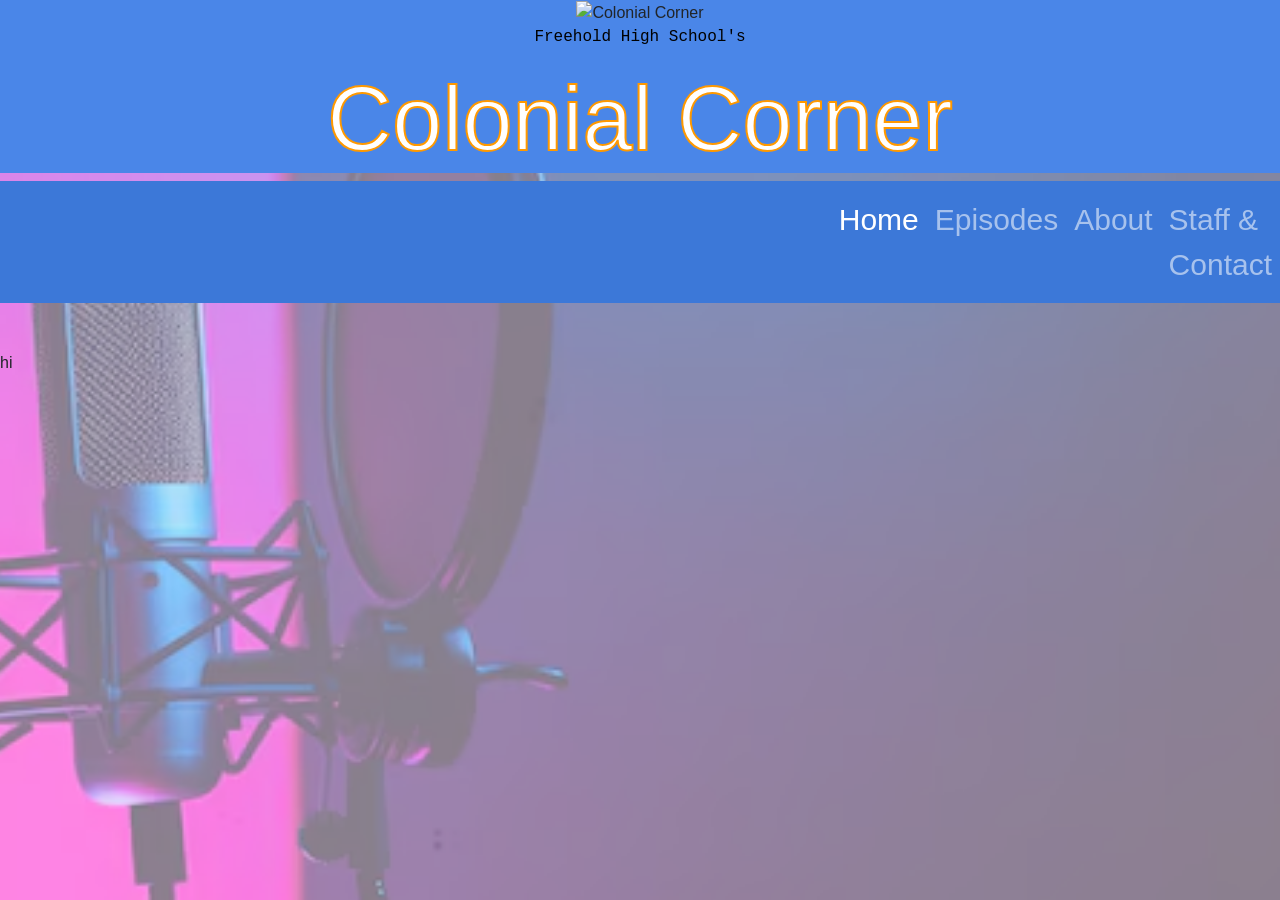
==== about.html @ 4debf23f "Co-authored-by: 1984secant <1984secant@users.noreply.github.com>" ====
<!doctype html>
<html lang="en">

<head>
    <meta charset="utf-8">
    <meta name="viewport" content="width=device-width, initial-scale=1">
    <title>Colonial Corner</title>
    <link href="https://cdn.jsdelivr.net/npm/bootstrap@5.3.3/dist/css/bootstrap.min.css" rel="stylesheet"
        integrity="sha384-QWTKZyjpPEjISv5WaRU9OFeRpok6YctnYmDr5pNlyT2bRjXh0JMhjY6hW+ALEwIH" crossorigin="anonymous">

    <link rel="stylesheet" href="https://cdn.jsdelivr.net/npm/bootstrap-icons@1.11.3/font/bootstrap-icons.css">
    <link rel="stylesheet" href="css/colcorner.css">
    <link rel="stylesheet" href="https://googleapis.com">

</head>

<body>


    <div id="colonial">
        <a class="navbar-brand" href="#">
            <img src="https://tse4.mm.bing.net/th/id/OIP.uNHZJSBBZZOuvNkVQCNeQQHaKE?r=0&rs=1&pid=ImgDetMain&o=7&rm=3"
                alt="Colonial Corner" width="120" height="24">
        </a>
        <p id="fhs">Freehold High School's</p>
        <h1 id="cc">Colonial Corner</h1>
    </div>
    <nav class="navbar navbar-dark navbar-expand-lg sticky-top" style="background-color: #3c78d8ff;">

        <div class="container">

        </div>

        <ul class="navbar-nav">


            <li class="nav-item active">
                <a class="nav-link home-link" href="index.html" id="home-link">Home</a>
            </li>
            <li class="nav-item">
                <a class="nav-link" href="episodes.html" id="episodes-link">Episodes</a>
            </li>
            <li class="nav-item">
                <a class="nav-link" href="about.html" id="about-link">About</a>
            </li>
            <li class="nav-item">
                <a class="nav-link" href="staff.html" id="staff-link">Staff & Contact</a>
            </li>
        </ul>
    </nav>
    <br><br>
    <p> hi</p>
    <script src="https://cdn.jsdelivr.net/npm/bootstrap@5.3.3/dist/js/bootstrap.bundle.min.js"
        integrity="sha384-YvpcrYf0tY3lHB60NNkmXc5s9fDVZLESaAA55NDzOxhy9GkcIdslK1eN7N6jIeHz"
        crossorigin="anonymous"></script>
</body>

</html>
---- css/colcorner.css ----
/** @format */

body {
  background-image: url("/mic.png");
  background-repeat: no-repeat;
  background-attachment: fixed;
  background-size: cover;
  background-position: center;

  font-family: "Comic Sans MS", "Chalkboard SE", "Comic Neue", sans-serif;
}

.nav {
  color: aqua;
}

.blue {
  background-color: #8fbaef;
}

div[class^="col"] {
  min-height: 50px;
}

.container {
  margin: 1px auto;
  width: min(80%, 70.5rem);
}

#colonial {
  background-color: #4a86e8ff;
  text-align: center;
}

#fhs {
  color: black;
  font-family: "Courier New", Courier, monospace;
}

#cc {
  color: #ffffff;
  -webkit-text-stroke: 2px #ff9900;
  font-size: 90px;
}

.welcPage {
  background-color: #0066ff41;
  overflow-wrap: break-word;
  outline: none;
  text-align: center;
}

.img-fluid {
  width: 678px;
  height: 571px;
  align-content: left;
}

.home-link {
  color: #ffffff;
  text-decoration: none;
}

.episodes-link {
  color: #ffffff;
  text-decoration: none;
}

.about-link {
  color: #ffffff;
  text-decoration: none;
}

.staff-link {
  color: #ffffff;
  text-decoration: none;
}

/* 
.colNav {
  display: flex;
  justify-content: center;
  align-items: center;
} */

.navbar {
  font-size: 30px;
}

.soggy {
  width: 50px;
  height: 10px;
}
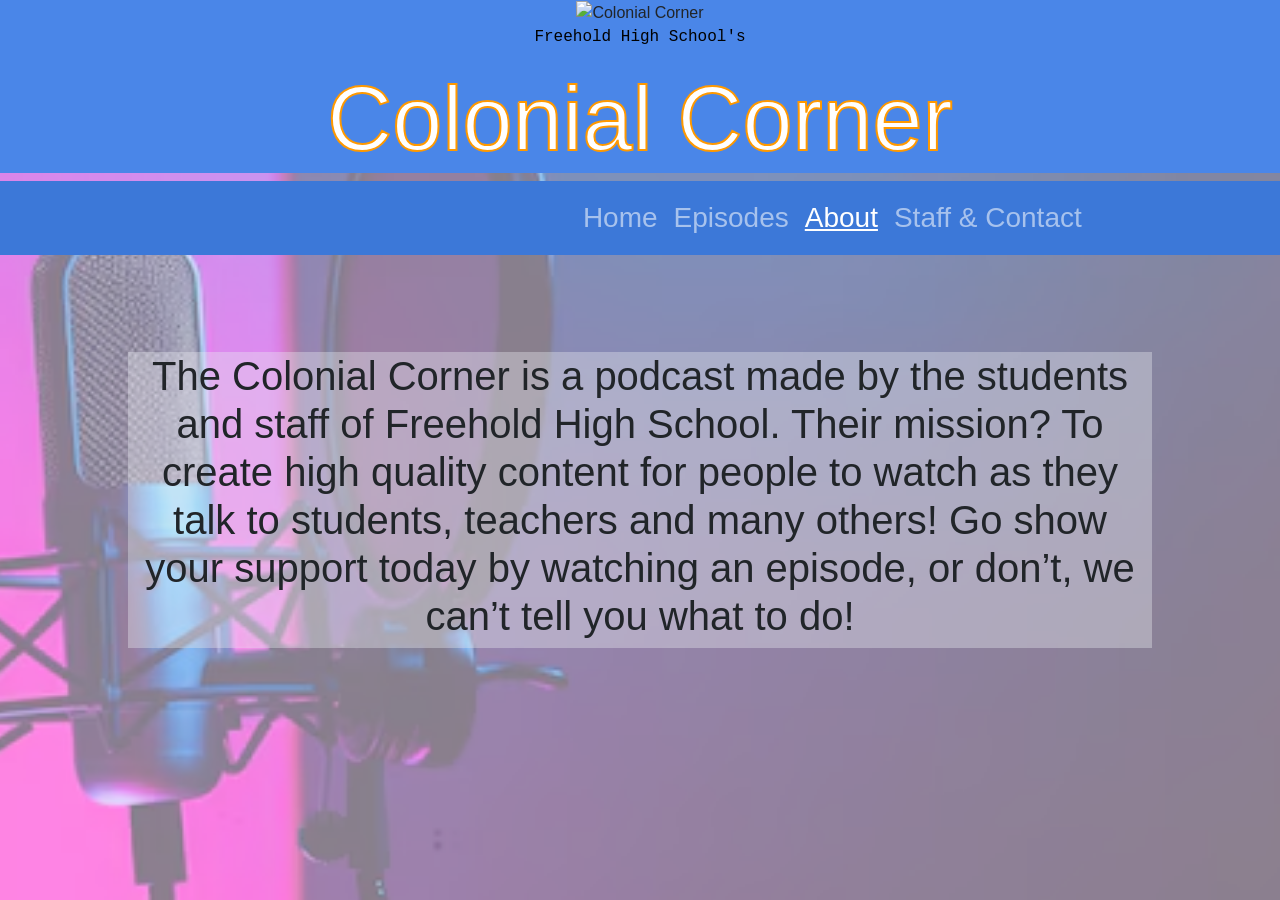
==== commit ae302d73: "yftyrh Co-authored-by: 1984secant <1984secant@users.noreply.github.com>" ====
--- a/about.html
+++ b/about.html
@@ -31,25 +31,39 @@
 
         </div>
 
-        <ul class="navbar-nav">
+        <ul class="navbar-nav navList">
 
 
             <li class="nav-item active">
-                <a class="nav-link home-link" href="index.html" id="home-link">Home</a>
+                <a class="nav-link " href="index.html" id="home-link">Home</a>
             </li>
             <li class="nav-item">
                 <a class="nav-link" href="episodes.html" id="episodes-link">Episodes</a>
             </li>
             <li class="nav-item">
-                <a class="nav-link" href="about.html" id="about-link">About</a>
+                <a class="nav-link about-link" href="about.html" id="about-link">About</a>
             </li>
             <li class="nav-item">
                 <a class="nav-link" href="staff.html" id="staff-link">Staff & Contact</a>
             </li>
         </ul>
     </nav>
-    <br><br>
-    <p> hi</p>
+    <br></br>
+    <br></br>
+    <div class="container aboutPage">
+        <div class="row">
+            <div class="col-9 col-md-12">
+
+
+                <h1>The Colonial Corner is a podcast made by the students and staff of Freehold High School. Their
+                    mission? To create high quality content for people to watch as they talk to students, teachers and
+                    many others! Go show your support today by watching an episode, or don’t, we can’t tell you what to
+                    do!
+                </h1>
+
+            </div>
+        </div>
+    </div>
     <script src="https://cdn.jsdelivr.net/npm/bootstrap@5.3.3/dist/js/bootstrap.bundle.min.js"
         integrity="sha384-YvpcrYf0tY3lHB60NNkmXc5s9fDVZLESaAA55NDzOxhy9GkcIdslK1eN7N6jIeHz"
         crossorigin="anonymous"></script>
--- a/css/colcorner.css
+++ b/css/colcorner.css
@@ -58,22 +58,22 @@
 
 .home-link {
   color: #ffffff;
-  text-decoration: none;
+  text-decoration: underline;
 }
 
 .episodes-link {
   color: #ffffff;
-  text-decoration: none;
+  text-decoration: underline;
 }
 
 .about-link {
   color: #ffffff;
-  text-decoration: none;
+  text-decoration: underline;
 }
 
 .staff-link {
   color: #ffffff;
-  text-decoration: none;
+  text-decoration: underline;
 }
 
 /* 
@@ -88,6 +88,31 @@
 }
 
 .soggy {
-  width: 50px;
-  height: 10px;
+  width: 180px;
+  height: 180px;
 }
+
+.newDesc {
+  padding-top: 150px;
+}
+
+.navList {
+  margin-left: auto;
+  margin-right: auto;
+  width: 100%;
+  font-size: 28px;
+}
+
+.aboutPage {
+  background-color: #e6e9ee60;
+  overflow-wrap: break-word;
+  outline: none;
+  text-align: center;
+}
+
+.staff {
+  display: flex; /* or display: grid; */
+  flex-wrap: wrap; /* Required for flexbox to create rows */
+
+  row-gap: 200px; /* Controls vertical space between rows */
+}
